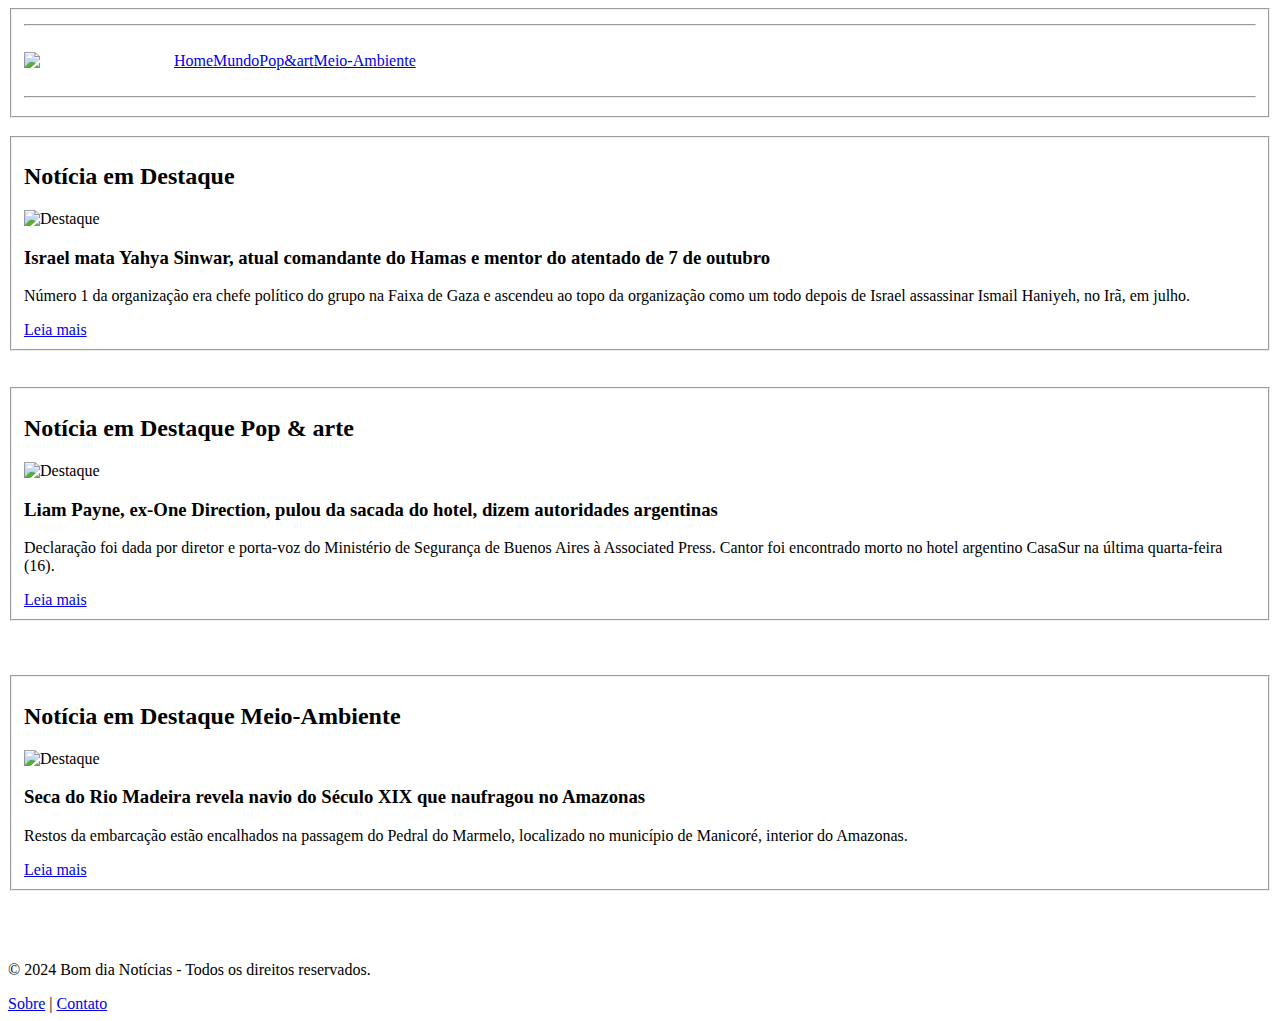
==== index.html @ 1d009c85 "Add files via upload" ====
<!DOCTYPE html>
<html lang="en">

<head>
    <meta charset="UTF-8">
    <meta name="viewport" content="width=device-width, initial-scale=1.0">
    <title>Notícias</title>
    <link rel="icon" href="img/logo.png.png">
    <link rel="stylesheet" href="css/estilo.css">
    <link href="https://fonts.googleapis.com/css2?family=Poppins:wght@400;600&display=swap" rel="stylesheet">
    <link href="https://fonts.googleapis.com/css2?family=Montserrat:wght@400;600&display=swap" rel="stylesheet">
</head>

<body>
    <div vw class="enabled">
        <div vw-access-button class="active"></div>
        <div vw-plugin-wrapper>
            <div class="vw-plugin-top-wrapper"></div>
        </div>
    </div>
    <script src="https://vlibras.gov.br/app/vlibras-plugin.js"></script>
    <script>
        new window.VLibras.Widget('https://vlibras.gov.br/app');
    </script>



    <fieldset>
        <hr><br>
        <div class="divi" style="display: flex;">
            <img class="imagem1" src="img/icon.png.png" width="150">

            <div><a href="notícias.html">Home</a></div>
            <div><a href="notícias2.html">Mundo</a></div>
            <div><a href="noticias3.html">Pop&art</a></div>
            <div><a href="noticias4.html">Meio-Ambiente</a></div>
           
        </div>
        <br>
        <hr>
    </fieldset>
    <br>
    <fieldset>
        <section>
            <h2>Notícia em Destaque</h2>
            <article>
                <img class="imagem1" src="https://s2-g1.glbimg.com/tlBQXAQ5UUGSLY9sY4ppQ18aZHU=/0x0:5500x3823/984x0/smart/filters:strip_icc()/i.s3.glbimg.com/v1/AUTH_59edd422c0c84a879bd37670ae4f538a/internal_photos/bs/2024/A/v/Nih4VrSFibnGBilfpTaw/2024-08-06t180924z-855405732-rc2esw9z072l-rtrmadp-3-israel-palestinians-hamas-chief.jpg"
                    width="450" alt="Destaque">
                <h3>Israel mata Yahya Sinwar, atual comandante do Hamas e mentor do atentado de 7 de outubro</h3>
                <p>Número 1 da organização era chefe político do grupo na Faixa de Gaza e ascendeu ao topo da
                    organização como um todo depois de Israel assassinar Ismail Haniyeh, no Irã, em julho.</p>
                <a href="notícias2.html">Leia mais</a>
            </article>
        </section>
    </fieldset><br><br>

    <fieldset>
        <section>
            <h2>Notícia em Destaque Pop & arte</h2>
            <article>
                <img class="imagem1" src="https://forbes.com.br/wp-content/uploads/2024/10/Life_Liam-Payne.jpg"
                    width="450" alt="Destaque">
                <h3>Liam Payne, ex-One Direction, pulou da sacada do hotel, dizem autoridades argentinas</h3>
                <p>Declaração foi dada por diretor e porta-voz do Ministério de Segurança de Buenos Aires à Associated Press. Cantor foi encontrado morto no hotel argentino CasaSur na última quarta-feira (16).</p>
                <a href="noticias3.html">Leia mais</a>
            </article>
        </section>
    </fieldset>
<br><br><br>
    <fieldset>
        <section>
            <h2>Notícia em Destaque Meio-Ambiente</h2>
            <article>
                <img class="imagem1" src="https://s2-g1.glbimg.com/5heJMzwEWycEwIwEE0--A7lM_WA=/0x0:4000x2250/984x0/smart/filters:strip_icc()/i.s3.glbimg.com/v1/AUTH_59edd422c0c84a879bd37670ae4f538a/internal_photos/bs/2024/M/7/8cG841QcKNzhoLdurNJg/dji-fly-20240925-170410-1-1727298297365-photo.jpg"
                    width="450" alt="Destaque">
                <h3>Seca do Rio Madeira revela navio do Século XIX que naufragou no Amazonas</h3>
                <p>Restos da embarcação estão encalhados na passagem do Pedral do Marmelo, localizado no município de Manicoré, interior do Amazonas.</p>
                <a href="noticias4.html">Leia mais</a>
            </article>
        </section>
    </fieldset>
<br><br><br>
    <footer>
        <p>&copy; 2024 Bom dia Notícias - Todos os direitos reservados.</p>
        <nav>
            <a href="#sobre">Sobre</a> | 
            <a href="#contato">Contato</a>
        </nav>
    </footer>

</body>

</html>
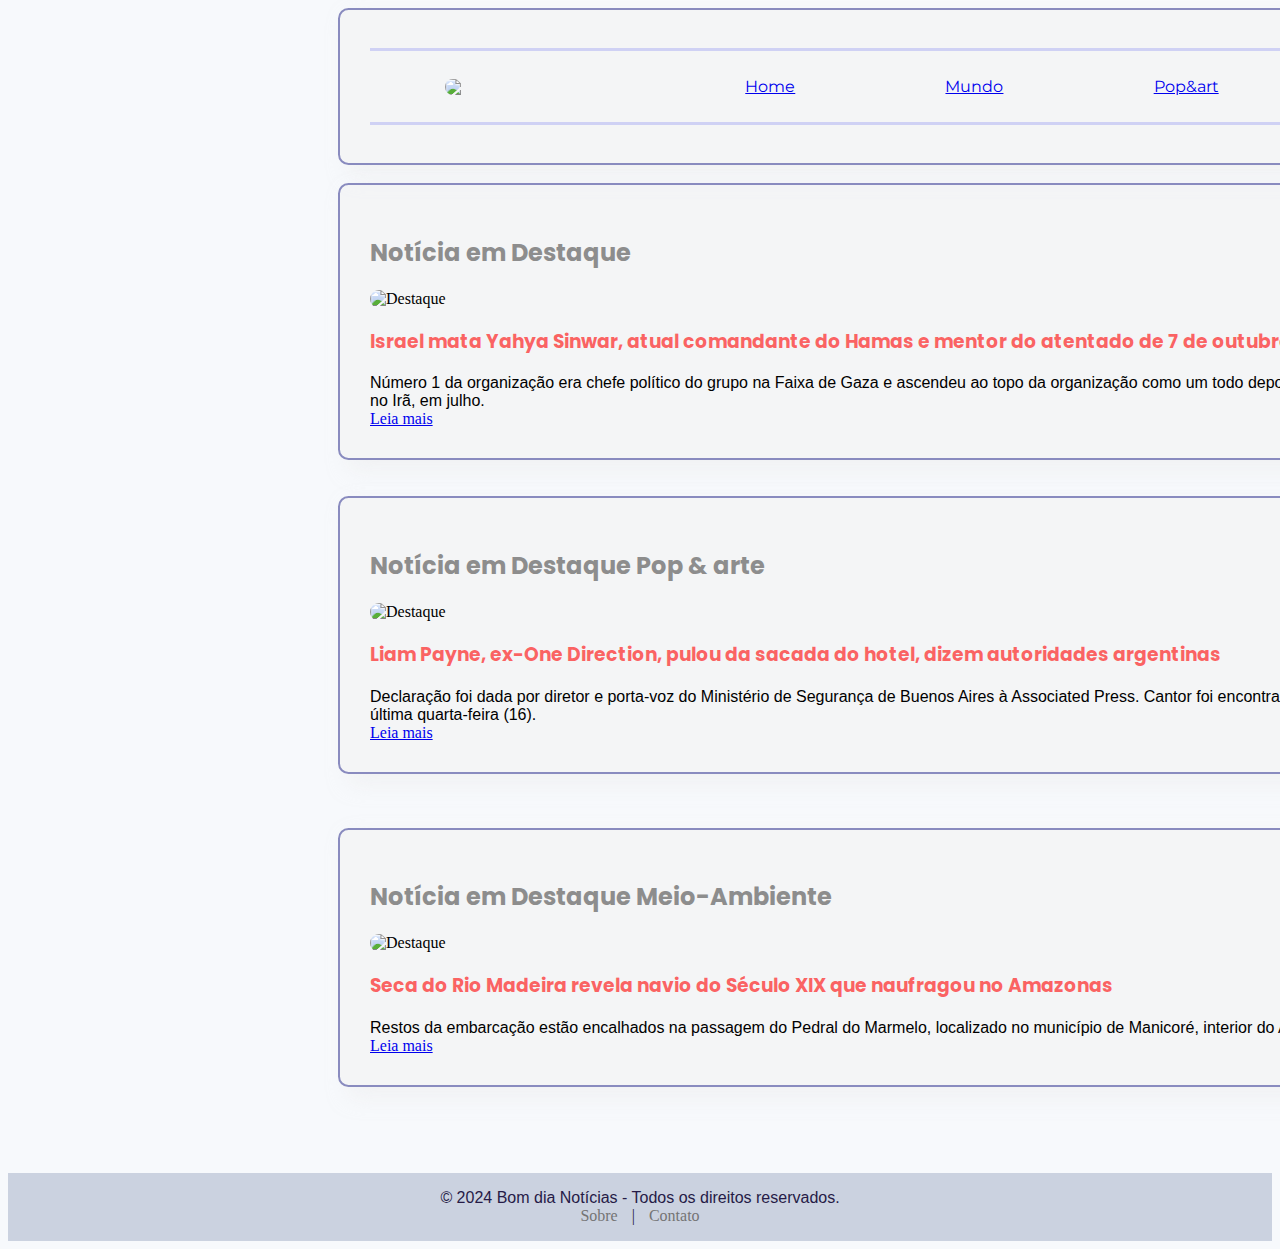
==== commit a359fb88: "Update index.html" ====
--- a/index.html
+++ b/index.html
@@ -6,7 +6,7 @@
     <meta name="viewport" content="width=device-width, initial-scale=1.0">
     <title>Notícias</title>
     <link rel="icon" href="img/logo.png.png">
-    <link rel="stylesheet" href="css/estilo.css">
+    <link rel="stylesheet" href="estilo.css">
     <link href="https://fonts.googleapis.com/css2?family=Poppins:wght@400;600&display=swap" rel="stylesheet">
     <link href="https://fonts.googleapis.com/css2?family=Montserrat:wght@400;600&display=swap" rel="stylesheet">
 </head>
@@ -30,7 +30,7 @@
         <div class="divi" style="display: flex;">
             <img class="imagem1" src="img/icon.png.png" width="150">
 
-            <div><a href="notícias.html">Home</a></div>
+            <div><a href="index.html">Home</a></div>
             <div><a href="notícias2.html">Mundo</a></div>
             <div><a href="noticias3.html">Pop&art</a></div>
             <div><a href="noticias4.html">Meio-Ambiente</a></div>
@@ -90,4 +90,4 @@
 
 </body>
 
-</html>+</html>
--- a/estilo.css
+++ b/estilo.css
@@ -0,0 +1,108 @@
+.divi{
+    color: rgb(82, 83, 65);
+    
+    font-family: 'Montserrat', sans-serif;
+    justify-content: space-around;
+    display: flex;
+    align-items: center;
+}
+
+h2{
+    font-family: 'Poppins', sans-serif;
+    color: rgb(141, 141, 141);
+}
+h6{
+    font-size: 1rem;
+    color: rgb(187, 181, 181); 
+     font-family: 'Gill Sans', 'Gill Sans MT', Calibri, 'Trebuchet MS', sans-serif;
+}
+
+ p{
+    margin: 0;
+}
+
+h4{
+    
+    font-size: 1rem; 
+}
+
+.imagem1{
+    border-radius: 1cap;  
+}
+
+.img{
+    text-align: center;
+}
+
+#img{
+    text-align: center;
+}
+
+hr {
+    border: none;
+    height: 3px;
+    background-color: rgb(207, 209, 244);
+
+}
+fieldset{
+    border-radius: 1cap;
+    width: 1200px;
+    border: 2px solid rgb(137, 139, 191);
+    padding: 30px;
+    margin-left: 330px;
+    background-color: rgba(240, 240, 240, 0.464);
+    box-shadow: 10px 10px 20px rgba(235, 235, 235, 0.5);
+}
+body{
+    background-color: #f5f7fbcd;
+}
+h3{
+    color: #ff00009c;
+    font-family: 'Poppins', sans-serif;
+}
+
+h1{
+    color: #1818189c;
+    font-family: 'Poppins', sans-serif;
+}
+
+
+p,ul{
+    font-family: 'Gill Sans', 'Gill Sans MT', Calibri, 'Trebuchet MS', sans-serif;
+}
+
+
+
+footer {
+    background-color: #2b437c36; 
+    color: rgb(38, 27, 71);
+    text-align: center;
+    padding: 1rem 0;
+    margin-top: 2rem;
+    margin-left: 0%;
+}
+
+footer p {
+    margin: 0;
+    font-size: 1rem;
+}
+
+footer nav a {
+    color: #747474; 
+    text-decoration: none;
+    margin: 0 10px;
+    font-size: 1rem;
+}
+    
+
+label{
+    color: rgb(110, 109, 107);
+    font-family: Cambria, Cochin, Georgia, Times, 'Times New Roman', serif;
+}
+
+
+
+
+
+
+
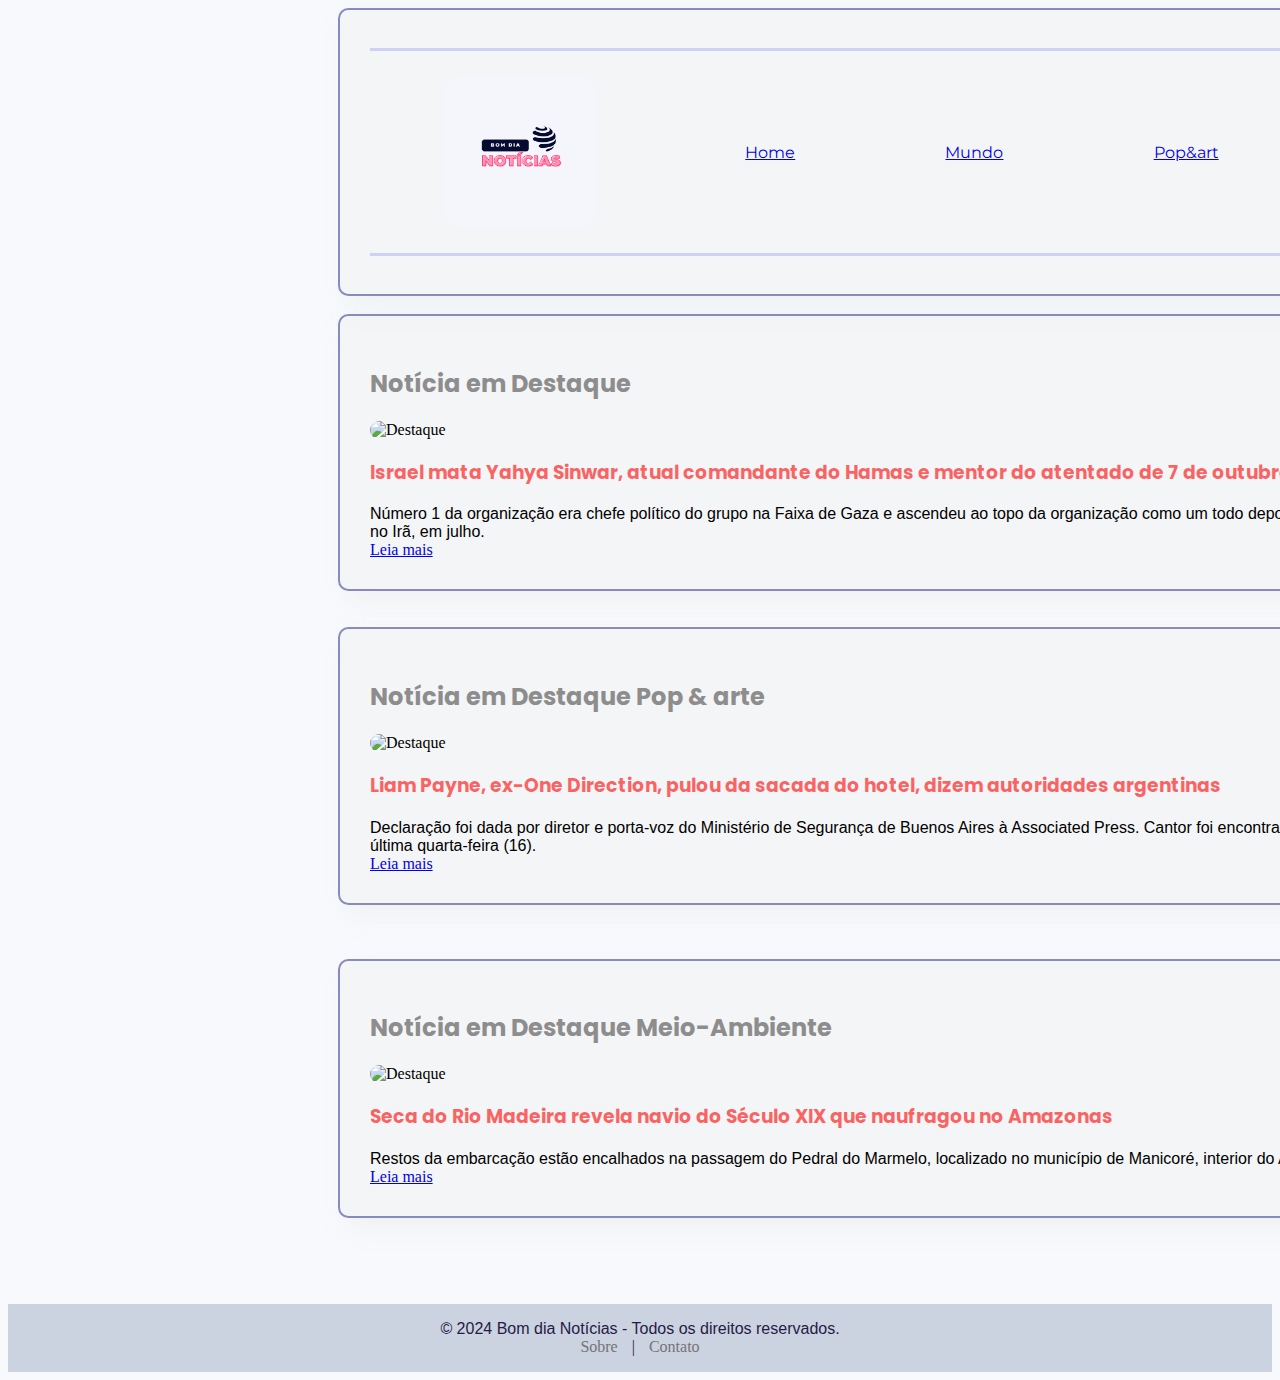
==== commit ef198015: "Update index.html" ====
--- a/index.html
+++ b/index.html
@@ -5,7 +5,7 @@
     <meta charset="UTF-8">
     <meta name="viewport" content="width=device-width, initial-scale=1.0">
     <title>Notícias</title>
-    <link rel="icon" href="img/logo.png.png">
+    <link rel="icon" href="logo.png">
     <link rel="stylesheet" href="estilo.css">
     <link href="https://fonts.googleapis.com/css2?family=Poppins:wght@400;600&display=swap" rel="stylesheet">
     <link href="https://fonts.googleapis.com/css2?family=Montserrat:wght@400;600&display=swap" rel="stylesheet">
@@ -28,7 +28,7 @@
     <fieldset>
         <hr><br>
         <div class="divi" style="display: flex;">
-            <img class="imagem1" src="img/icon.png.png" width="150">
+            <img class="imagem1" src="icon.png" width="150">
 
             <div><a href="index.html">Home</a></div>
             <div><a href="notícias2.html">Mundo</a></div>
